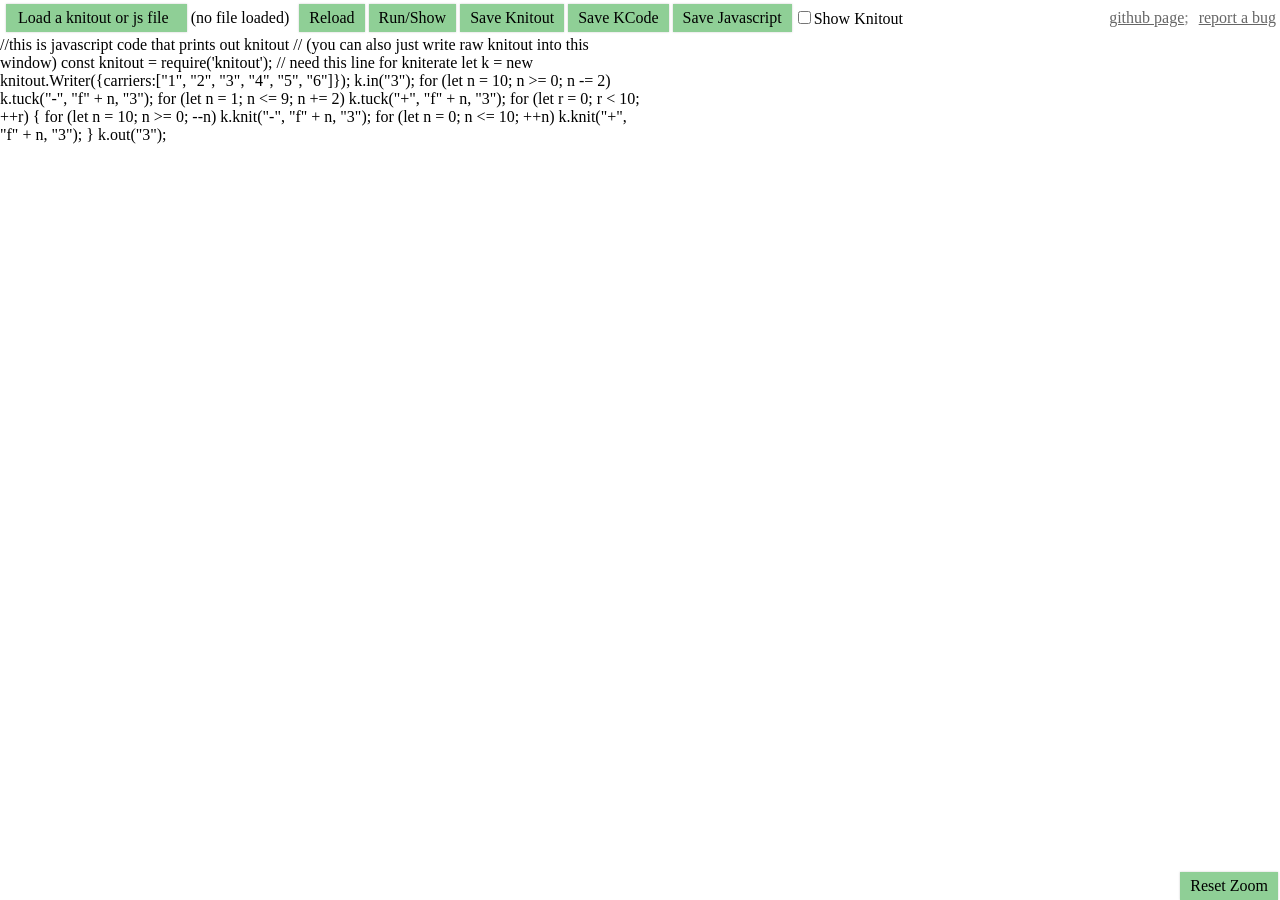
==== visualizer.html @ efda26a3 "neater default code" ====
<!DOCTYPE html>
<html>
<head>
<meta charset="UTF-8"> 
<title>Knitout Visualizer</title>
<script src="knitout-to-kcode.js"></script>
</head>
<style>
code.knitout {
	display:block;
	height:10em;
	overflow:auto;
	background:#eee;
	border-radius:5px;
}
#dropTarget {
	position:fixed;
	left:0;
	bottom:0;
	width:100%;
	height:100%;

	background:#ccc;
	outline:4px dashed #eee;
	outline-offset:-20px;
	z-index:100;
	visibility:hidden;
}
#dropTarget.active {
	visibility:visible;
	background:#eee;
	outline-color:#ccc;
}
#file {
	display:none;
}

.knitoutBox {
	background:yellow;
}

body {
	display:flex;
	flex-flow: column;
	width:100vw;
	height:100vh;
	margin:0;
	padding:0;
	overflow:hidden;
}

#top {
	width:100vw;
	height:content-min;
	margin: 4px;
	display:flex;
	flex-flow:row wrap;
	align-items:center;
}
#bottom {
	width:100vw;
	flex-grow:1;
	display:flex;
	flex-flow: row;
}
#visualizer {
	width:50vw;
	position:relative;
}
#show {
	width: 100%;
	height: 100%;
	position:absolute;
}
#editor {
	flex-grow:1;
	flex-basis:20vw;
	display:flex;
	flex-flow: column;
}
#editor-text {
	width:100%;
	flex-grow:1;
}

button, #fileLabel {
	box-sizing: border-box;
	cursor:pointer;
	background-color: #8FCF96;
	padding: 4px 8px;
	margin: 0 2px;
	box-shadow: 0 0 2px 0 rgba(0,0,0,0.2);
	text-decoration: none;
	font-family: serif;
	font-size: 16px;
	line-height: 1;
	border-style: solid;
	border-width: 2px;
	border-color: #8FCF96;
}

button:hover, #fileLabel:hover {
	background-color: #CBF3AB;
	border-style: solid;
	border-width: 2px;
	border-color: #8FCF96;
}

button:active, #fileLabel:active {
	background-color: #CBF3ff;
}

#top span {
	display:block;
	margin: 0 8px 0 2px;
	padding: 0;
}

#top .infoLink {
	flex-grow:1;
	text-align:right
}
#top .infoLink + .infoLink {
	flex-grow:0;
}

.infoLink {
	color:#888;
}

.infoLink a {
	color:#666;
}

.infoLink a:hover {
	color:#444;
}


.highlight {
	background-color: #ffeeb7;
}

#codeWrapper {
	flex-grow:1;
	flex-basis:20vw;
	max-width:30em;
	display:block;
	margin:0;
	position:relative;
}
#code1 {
	position: absolute;
	width:100%; height:100%;
	box-sizing: border-box;
	margin: 0;
	padding: 0;
	background-color: #f3f3f3;
	overflow: scroll;
	display:flex;
	flex-flow: column;
}
.lineNumber {
	color: #888;
	width: 2.5em;
	display: inline-block;
	text-align: right;
	margin-right: 1em;
}
.line {
	display: inline-block;
	padding: 0.2em 2em 0.2em 0.5em;
	width: 100%;
	box-sizing: border-box;
}

</style>
<body>
<div id="top">
<input id="file" type="file" />
<label id="fileLabel" for="file"><span>Load a knitout or js file</span></label>
<span id="fileName">(no file loaded)</span>
<button id="reload">Reload</button>
<button id="compile">Run/Show</button>
<button id="save" onclick="saveKnitout();">Save Knitout</button>
<button id="save" onclick="saveKCode();">Save KCode</button>
<button id="save" onclick="saveJavascript();">Save Javascript</button>
<label for="showKnitout"><input type="checkbox"  name="showKnitout" id="showKnitout" onchange="toggleKnitout()">Show Knitout</label>
<span class="infoLink"><a href="https://github.com/textiles-lab/knitout-live-visualizer" target="_blank">github page</a>;</span>
<span class="infoLink"><a href="https://github.com/textiles-lab/knitout-live-visualizer/issues" target="_blank">report a bug</a></span>
</div>

<div id="bottom">


<div id="editor">
<div id="editor-text">//this is javascript code that prints out knitout
// (you can also just write raw knitout into this window)

const knitout = require('knitout');

// need this line for kniterate
let k = new knitout.Writer({carriers:["1", "2", "3", "4", "5", "6"]});


k.in("3");

for (let n = 10; n >= 0; n -= 2) k.tuck("-", "f" + n, "3");

for (let n = 1; n <= 9; n += 2) k.tuck("+", "f" + n, "3");

for (let r = 0; r < 10; ++r) {
	for (let n = 10; n >= 0; --n) k.knit("-", "f" + n, "3");
	for (let n = 0; n <= 10; ++n) k.knit("+", "f" + n, "3");
}

k.out("3");

</div>
</div>

<pre id="codeWrapper" style="display:none;">
<code id="code1">
</code>
</pre>

<div id="visualizer">
<canvas class="ShowKnitout" id="show"></canvas>
</div>
<button id="resetZoom" style="position: absolute; bottom: 0em; right: 0em;">Reset Zoom</button>
</div>

<div id="dropTarget"></div>

<script src="parseKnitout.js"></script>
<script src="CellMachine.js"></script>
<script src="VectorTilesLib.js"></script>
<script src="VectorTiles.js"></script>
<script src="evalJS.js"></script>
<script src="show-knitout.js"></script>
<script src="./ace-builds/src-noconflict/ace.js" type="text/javascript" charset="utf-8"></script>

<script>

let editor = ace.edit("editor-text");
//themes are available here: https://github.com/ajaxorg/ace/tree/master/lib/ace/theme
editor.setTheme("ace/theme/tomorrow");
editor.session.setMode("ace/mode/javascript");

var show = document.getElementById('show');

window.addEventListener('resize', function(){
	show.showKnitout.requestDraw();
});

show.showKnitout.clickLine = function(source) {
	console.log("Jump to: " + source);
	let line = parseInt(source);
	editor.gotoLine(line);
};

editor.selection.addEventListener('changeCursor',function(){
	let cursor = editor.selection.getCursor();
	let range = editor.selection.getRange();
	const start = range.start.row + 1;
	const end = range.end.row + 1;
	show.showKnitout.setHighlightFn(function(source){
		let line = parseInt(source);
		if (line >= start && line <= end) {
			return true;
		} else {
			return false;
		}
	});
});


let oldHoveredRow = NaN;

show.showKnitout.onHoverSource = function(source) {
	if (oldHoveredRow === oldHoveredRow) {
		editor.session.removeGutterDecoration(oldHoveredRow-1, "knitoutBox");
	}
	let line = parseInt(source);
	oldHoveredRow = line;
	if (line === line) {
		editor.session.addGutterDecoration(oldHoveredRow-1, "knitoutBox");
	}
};

show.showKnitout.onDoubleClickSource = function(source) {
	//console.log("onDoubleClick '" + source + "'"); //DEBUG
	let line = parseInt(source);
	if (line === line) {
		//console.log("Should scroll to " + line);
		editor.scrollToLine(line-1, true, true, () => {});
	}
};

document.getElementById("resetZoom").onclick = function (evt) {
	show.showKnitout.resetZoom();
}

let knitout;
function updateVisualizer(centerView) {
	updateKnitoutMode();

	let code = editor.getValue();

	if (code.indexOf("\r\n") !== -1) {
		console.log("Converting dos line endings to unix-style (as required by knitout spec).");
		code = code.replaceAll("\r\n", "\n");
	}

	if (isKnitout()) {
		//mark up code with line numbers:
		knitout = '';
		code.split('\n').forEach(function(line, lineNumber){
			knitout += line;
			if (line.indexOf(';') === -1) {
				knitout += ';!source:' + (lineNumber+1);
			}
			knitout += '\n';
		});
	} else {
		knitout = evalJS(code);
	}
	//console.log(knitout);
	show.showKnitout.parse(knitout, false, centerView);
}

//Timing code:
if (false) {
	function TimingMachine() {
		this.count = 0;
		this.ignored = 0;
	}
	function countOp() { this.count += 1; }
	function ignoreOp() { this.ignored += 1; }
	["in","out","inhook","releasehook","outhook","stitch","rack","pause","x-stitch-number"].forEach(function(op) {
		TimingMachine.prototype[op] = ignoreOp;
	});
	["knit","tuck","split","miss"].forEach(function(op) {
		TimingMachine.prototype[op] = countOp;
	});
	TimingMachine.prototype.setCarriers = function() { }
	TimingMachine.prototype.stretchLoops = function() { }

	const oldUpdateVisualizer = updateVisualizer;
	updateVisualizer = function timeUpdateVisualizer(centerView) {
		const TIMING_ITERS = 100;

		//time code generation:
		let codeParse = {
			min:Infinity,
			total:0.0,
			boxInstructions:NaN,
			otherInstructions:NaN
		};
		(() => {
			for (let iter = 0; iter < TIMING_ITERS; ++iter) {
				let before = performance.now();
				updateKnitoutMode();

				let code = editor.getValue();
				if (isKnitout()) {
					//mark up code with line numbers:
					knitout = '';
					code.split('\n').forEach(function(line, lineNumber){
						knitout += line;
						if (line.indexOf(';') === -1) {
							knitout += ';!source:' + (lineNumber+1);
						}
						knitout += '\n';
					});
				} else {
					knitout = evalJS(code);
				}

				const tm = new TimingMachine();
				parseKnitout(knitout, tm, false);
				let after = performance.now();
				codeParse.min = Math.min(codeParse.min, after - before);
				codeParse.total += (after - before);
				if (codeParse.boxInstructions === codeParse.boxInstructions) {
					console.assert(tm.count === codeParse.boxInstructions);
					console.assert(tm.ignored === codeParse.otherInstructions);
				}
				codeParse.boxInstructions = tm.count;
				codeParse.otherInstructions = tm.ignored;
			}
		})();

		//time visualization overall:
		(() => {
			let min = Infinity;
			let total = 0.0;
			for (let iter = 0; iter < TIMING_ITERS; ++iter) {
				let before = performance.now();
				oldUpdateVisualizer(centerView);
				let after = performance.now();
				min = Math.min(min, after - before);
				total += (after - before);
			}
			console.log("Had " + codeParse.boxInstructions + " box-generating instructions and " + codeParse.otherInstructions + " other instructions; user code + parse took " + codeParse.min + " ms min / " + codeParse.total / TIMING_ITERS + " ms avg over " + TIMING_ITERS + " runs.");
			console.log("Update took " + min + " ms min, " + (total / TIMING_ITERS) + " ms avg over " + TIMING_ITERS + " iterations.");
			console.log(" User/source: " + codeParse.min + " ms min ; vis: " + (min - codeParse.min) + " ms min; vis/ins: " + (min - codeParse.min) / codeParse.boxInstructions + " ms / instruction min.");
			//codeParse.total / TIMING_ITERS + " ms avg over " + TIMING_ITERS + " runs.");
			//console.log("Update took " + min + " ms min, " + (total / TIMING_ITERS) + " ms avg over " + TIMING_ITERS + " iterations.");
		})();
	};
}


updateVisualizer(true);

let compile = document.getElementById("compile");
compile.addEventListener('click', function() { updateVisualizer(false); } );

let reload = document.getElementById("reload");
let currentSource = null; //{file:file} or {url:url} or null
reload.addEventListener('click', function() {
	if (currentSource) {
		if (currentSource.file) {
			readFile(currentSource.file);
		} else if (currentSource.url) {
			readURL(currentSource.url);
		}
	}
});


function setSource(source, text) {
	const sameFile = JSON.stringify(currentSource) === JSON.stringify(currentSource);
	currentSource = source;
	const name = (source.file ? source.file.name : source.url);
	document.getElementById('fileName').innerText = name;
	console.log("read " + name);
	let oldText = text;
	/*
	//line ending conversion:
	text = text.replace(/\r\n/g,"\n");
	if (oldText != text) {
		console.warn("Converted dos-style line endings to unix-style.")
	}
	*/
	editor.setValue(text, -1);
	updateVisualizer(!sameFile);
}

function readURL(url) {
	console.log("Attempting to read url: '" + url + "'");
	let request = new XMLHttpRequest();
	request.addEventListener('load', () => {
		setSource({url:url}, request.responseText);
	});
	request.open('GET', url);
	request.send();
}


function readFile(file) {
	console.log("Attempting to read file: '" + file.name + "'");

	//generate new data:
	var reader = new FileReader();
	reader.onload = () => {
		setSource({file:file}, reader.result);
	};
	console.log("reading " + file.name);
	reader.readAsText(file);
}

function isKnitout() {
	const line = editor.getSession().getLine(0);
	return /^;!knitout-\d+/.test(line);
}

function updateKnitoutMode() {
	if (isKnitout()) {
		//knitout!
		editor.getSession().setMode("ace/mode/plain_text");
	} else {
		//javascript!
		editor.getSession().setMode("ace/mode/javascript");
	}
}

editor.getSession().on('change', updateKnitoutMode);

function saveKCode() {
	updateKnitoutMode();

	let code = editor.getValue();

	if (code.indexOf("\r\n") !== -1) {
		console.log("Converting dos line endings to unix-style (as required by knitout spec).");
		code = code.replaceAll("\r\n", "\n");
	}

	if (isKnitout()) {
		//mark up code with line numbers:
		knitout = '';
		code.split('\n').forEach(function(line, lineNumber){
			knitout += line;
			if (line.indexOf(';') === -1) {
				knitout += ';!source:' + (lineNumber+1);
			}
			knitout += '\n';
		});
	} else {
		knitout = evalJS(code);
	}

	convertKnitout(knitout);
}

function convertKnitout(text) {
	filename="kcode-file.k"
	//automatically add console logs to messages innerHTML
	const real = {
		log:console.log,
		info:console.info,
		warn:console.warn,
		error:console.error,
		assert:console.assert
	}

	console.assert = function () {
		if (arguments[0]) {
			//don't print anything, condition was true.
		} else {
			// [...arguments] converts to array so we can slice off the first (condition) argument:
			console.log(...[...arguments].slice(1));
		}
		real.assert(...arguments); //also log to console
	};
	try {
		//determine output filename:
		let kcFile;
		let i = filename.lastIndexOf('.');
		if (i === -1) kcFile = filename + '.kc';
		else kcFile = filename.substr(0,i) + '.kc';

		//create kcode:
		const {headers, passes} = knitoutToPasses(text, filename);
		const kcode = passesToKCode(headers, passes, kcFile);

		// setOutFile(kcFile, kcode);
		console.info(`... done processing '${filename}'.`);
		fileSave(kcode, "kcodeFile.kc");

	} catch (e) {
		// setOutFileError();
		console.error(e);
	}

	for (const name of ['log', 'info', 'warn', 'error']) {
		console[name] = real[name];
	}
}


/*
var dropTarget = document.getElementById("dropTarget");
//dragging into the window also loads files:
dropTarget.addEventListener('dragover', function(evt){
	dropTarget.classList.add("active");
	evt.preventDefault();
	return false;
});
dropTarget.addEventListener('dragleave', function(evt){
	dropTarget.classList.remove("active");
	evt.preventDefault();
	return false;
});
dropTarget.addEventListener('drop', function(evt){
	dropTarget.classList.remove("active");
	try {
		readFile(evt.dataTransfer.files[0]);
	} catch (e) {
		console.log(e);
	}
	evt.preventDefault();
	return false;
});

//dragging into the window shows the target:
document.addEventListener('dragover', function(evt){
	dropTarget.classList.add("active");
	evt.preventDefault();
	return false;
});
*/

 const code = document.getElementById("code1");
 const codeWrapper = document.getElementById("codeWrapper");
 const knitoutCheckbox = document.getElementById("showKnitout");
 function toggleKnitout() {
	if (knitoutCheckbox.checked) {
		codeWrapper.style.display = '';
	} else {
		codeWrapper.style.display = 'none';
	}
 }
 toggleKnitout();

function saveKnitout() {
	// Remove source line comments
	let commentFreeKnitout = "";
	let lines = knitout.split("\n");
	for (let i = 0; i < lines.length; ++i) {
	let sourceCommentIndex = lines[i].indexOf(";!source:");
	if (sourceCommentIndex >= 0) {
		lines[i] = lines[i].substring(0, sourceCommentIndex);
	}
	commentFreeKnitout += lines[i] + "\n";

	}
	fileSave(commentFreeKnitout, "knitoutFile.k");
}

function saveJavascript(){
	fileSave(editor.getValue(), "knitoutFile.js");

}

function fileSave(sourceText, fileIdentity) {
	var workElement = document.createElement("a");
	if ('download' in workElement) {
		workElement.href = "data:" + 'text/plain' + "charset=utf-8," + escape(sourceText);
		workElement.setAttribute("download", fileIdentity);
		document.body.appendChild(workElement);
		var eventMouse = document.createEvent("MouseEvents");
		eventMouse.initMouseEvent("click", true, false, window, 0, 0, 0, 0, 0, false, false, false, false, 0, null);
		workElement.dispatchEvent(eventMouse);
		document.body.removeChild(workElement);
	} else throw 'File saving not supported for this browser';
}


var file = document.getElementById("file");
file.addEventListener('change', function(evt){
	try {
		readFile(file.files[0]);
		file.value = "";
	} catch (e) {
		console.log(e);
	}
	evt.preventDefault();
	return false;
});


{ //check for '?load=....' in the URL:
	const m = document.location.search.match(/^\?load=(.+)$/);
	if (m) {
		readURL(m[1]);
	}
}

</script>

</body>
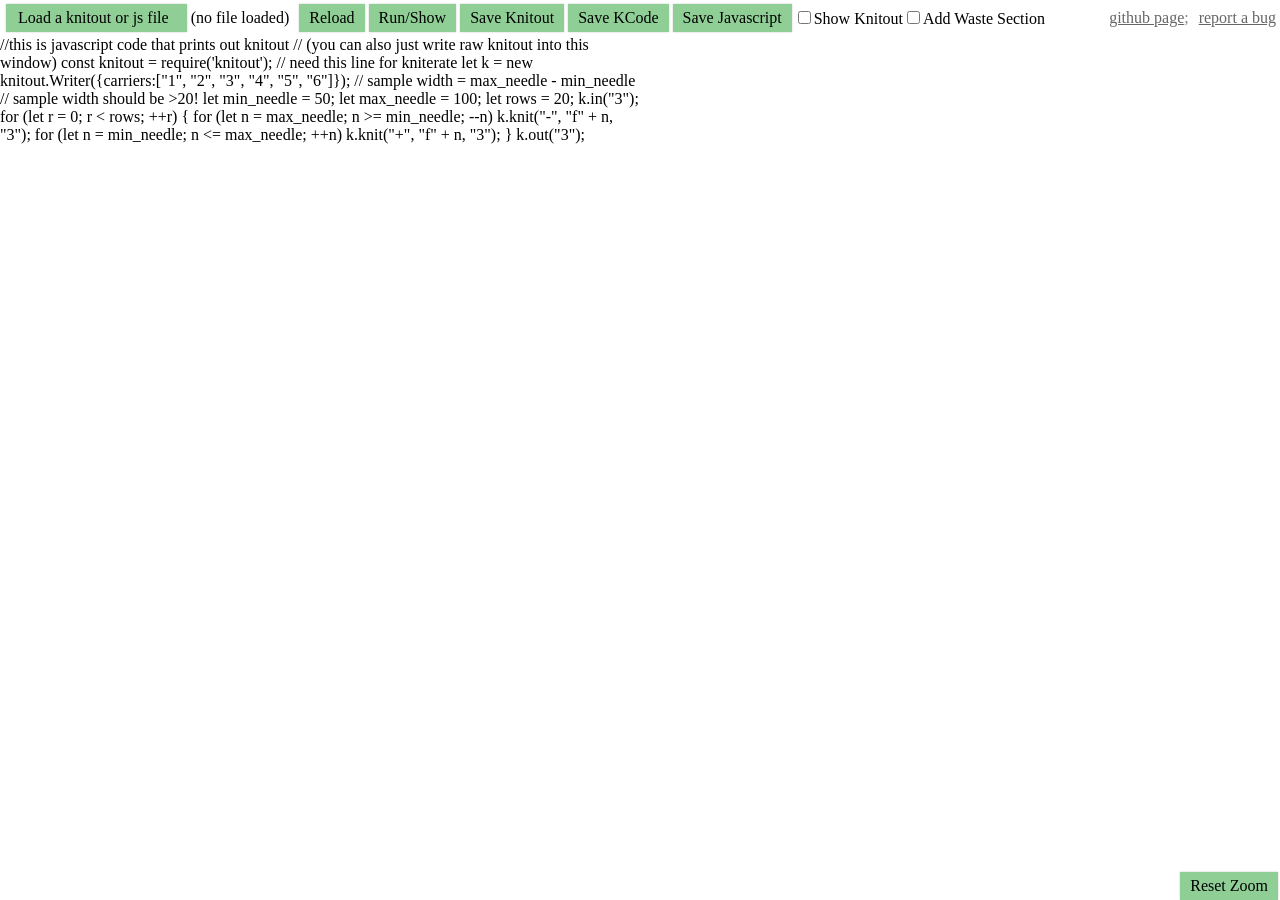
==== commit 32803001: "got a version of add waste section working -- still want to tidy and add transfers" ====
--- a/visualizer.html
+++ b/visualizer.html
@@ -4,6 +4,7 @@
 <meta charset="UTF-8"> 
 <title>Knitout Visualizer</title>
 <script src="knitout-to-kcode.js"></script>
+<script src="waste-section-kniterate.js"></script>
 </head>
 <style>
 code.knitout {
@@ -186,6 +187,7 @@
 <button id="save" onclick="saveKCode();">Save KCode</button>
 <button id="save" onclick="saveJavascript();">Save Javascript</button>
 <label for="showKnitout"><input type="checkbox"  name="showKnitout" id="showKnitout" onchange="toggleKnitout()">Show Knitout</label>
+<label for="wasteCheckbox"><input type="checkbox"  name="addWaste" id="wasteCheckbox" onchange="toggleWaste()">Add Waste Section</label>
 <span class="infoLink"><a href="https://github.com/textiles-lab/knitout-live-visualizer" target="_blank">github page</a>;</span>
 <span class="infoLink"><a href="https://github.com/textiles-lab/knitout-live-visualizer/issues" target="_blank">report a bug</a></span>
 </div>
@@ -202,16 +204,18 @@
 // need this line for kniterate
 let k = new knitout.Writer({carriers:["1", "2", "3", "4", "5", "6"]});
 
+// sample width = max_needle - min_needle
+// sample width should be >20!
+
+let min_needle = 50;
+let max_needle = 100;
+let rows = 20;
 
 k.in("3");
 
-for (let n = 10; n >= 0; n -= 2) k.tuck("-", "f" + n, "3");
-
-for (let n = 1; n <= 9; n += 2) k.tuck("+", "f" + n, "3");
-
-for (let r = 0; r < 10; ++r) {
-	for (let n = 10; n >= 0; --n) k.knit("-", "f" + n, "3");
-	for (let n = 0; n <= 10; ++n) k.knit("+", "f" + n, "3");
+for (let r = 0; r < rows; ++r) {
+	for (let n = max_needle; n >= min_needle; --n) k.knit("-", "f" + n, "3");
+	for (let n = min_needle; n <= max_needle; ++n) k.knit("+", "f" + n, "3");
 }
 
 k.out("3");
@@ -302,6 +306,12 @@
 }
 
 let knitout;
+ const code = document.getElementById("code1");
+ const codeWrapper = document.getElementById("codeWrapper");
+ const knitoutCheckbox = document.getElementById("showKnitout");
+ const wasteCheckbox = document.getElementById("wasteCheckbox");
+
+
 function updateVisualizer(centerView) {
 	updateKnitoutMode();
 
@@ -560,42 +570,6 @@
 	}
 }
 
-
-/*
-var dropTarget = document.getElementById("dropTarget");
-//dragging into the window also loads files:
-dropTarget.addEventListener('dragover', function(evt){
-	dropTarget.classList.add("active");
-	evt.preventDefault();
-	return false;
-});
-dropTarget.addEventListener('dragleave', function(evt){
-	dropTarget.classList.remove("active");
-	evt.preventDefault();
-	return false;
-});
-dropTarget.addEventListener('drop', function(evt){
-	dropTarget.classList.remove("active");
-	try {
-		readFile(evt.dataTransfer.files[0]);
-	} catch (e) {
-		console.log(e);
-	}
-	evt.preventDefault();
-	return false;
-});
-
-//dragging into the window shows the target:
-document.addEventListener('dragover', function(evt){
-	dropTarget.classList.add("active");
-	evt.preventDefault();
-	return false;
-});
-*/
-
- const code = document.getElementById("code1");
- const codeWrapper = document.getElementById("codeWrapper");
- const knitoutCheckbox = document.getElementById("showKnitout");
  function toggleKnitout() {
 	if (knitoutCheckbox.checked) {
 		codeWrapper.style.display = '';
@@ -604,6 +578,42 @@
 	}
  }
  toggleKnitout();
+
+ function toggleWaste() {
+ 	console.log("toggling waste");
+	if (wasteCheckbox.checked) {
+		
+		updateKnitoutMode();
+
+		let code = editor.getValue();
+
+		if (code.indexOf("\r\n") !== -1) {
+			console.log("Converting dos line endings to unix-style (as required by knitout spec).");
+			code = code.replaceAll("\r\n", "\n");
+		}
+
+		if (isKnitout()) {
+			//mark up code with line numbers:
+			knitout = '';
+			code.split('\n').forEach(function(line, lineNumber){
+				knitout += line;
+				if (line.indexOf(';') === -1) {
+					knitout += ';!source:' + (lineNumber+1);
+				}
+				knitout += '\n';
+			});
+		} else {
+			knitout = evalJS(code);
+		}
+
+		knitout = addWasteSection(knitout);
+		show.showKnitout.parse(knitout, false, true);
+		console.log('add waste')
+
+	} else {
+		console.log('no waste')
+	}
+ }
 
 function saveKnitout() {
 	// Remove source line comments
@@ -622,7 +632,6 @@
 
 function saveJavascript(){
 	fileSave(editor.getValue(), "knitoutFile.js");
-
 }
 
 function fileSave(sourceText, fileIdentity) {
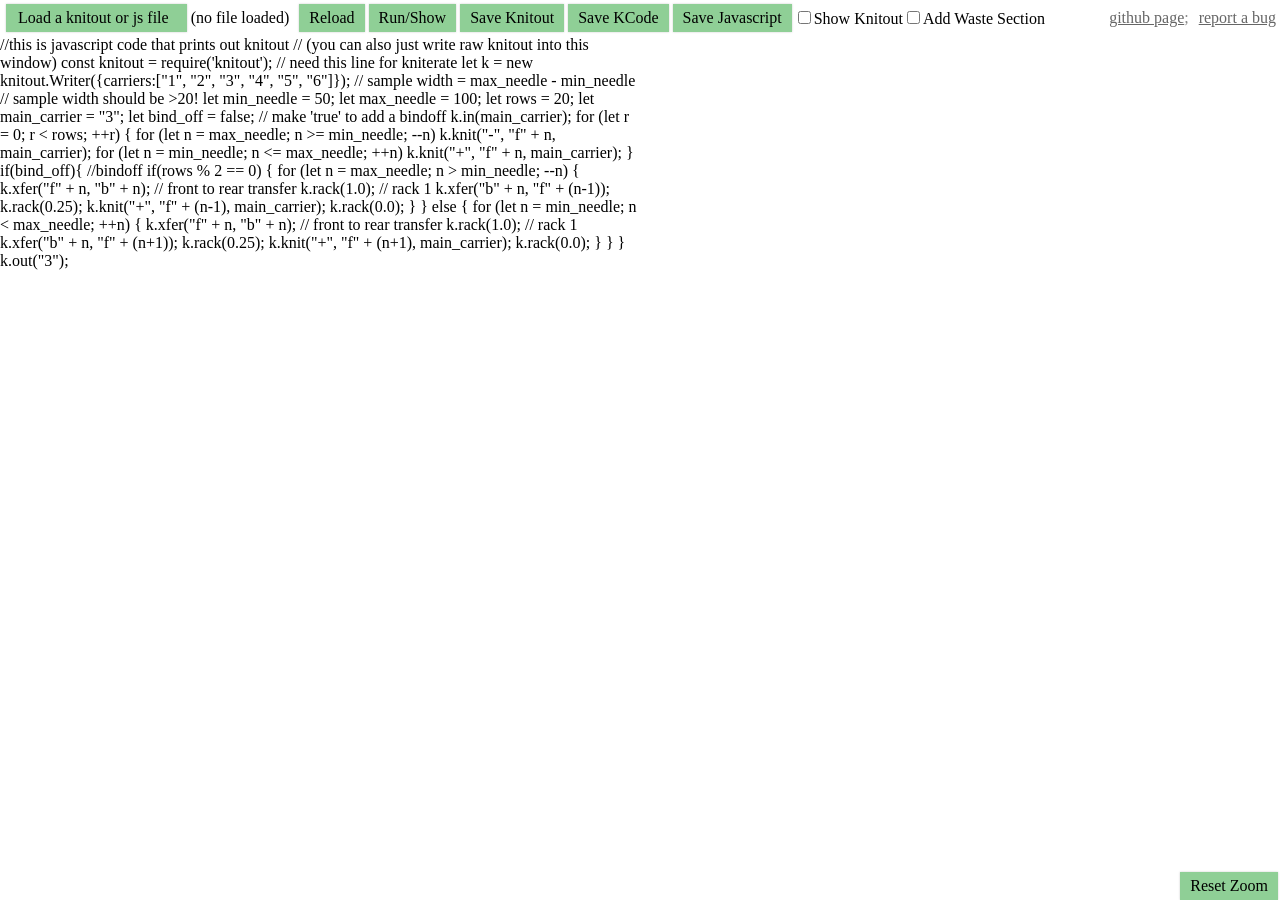
==== commit 600cad60: "added bindoff to main screen and removed yarn out check" ====
--- a/visualizer.html
+++ b/visualizer.html
@@ -199,26 +199,53 @@
 <div id="editor-text">//this is javascript code that prints out knitout
 // (you can also just write raw knitout into this window)
 
-const knitout = require('knitout');
-
-// need this line for kniterate
-let k = new knitout.Writer({carriers:["1", "2", "3", "4", "5", "6"]});
-
-// sample width = max_needle - min_needle
-// sample width should be >20!
-
-let min_needle = 50;
-let max_needle = 100;
-let rows = 20;
-
-k.in("3");
-
-for (let r = 0; r < rows; ++r) {
-	for (let n = max_needle; n >= min_needle; --n) k.knit("-", "f" + n, "3");
-	for (let n = min_needle; n <= max_needle; ++n) k.knit("+", "f" + n, "3");
-}
-
-k.out("3");
+	const knitout = require('knitout');
+
+	// need this line for kniterate
+	let k = new knitout.Writer({carriers:["1", "2", "3", "4", "5", "6"]});
+
+	// sample width = max_needle - min_needle
+	// sample width should be >20!
+
+	let min_needle = 50;
+	let max_needle = 100;
+	let rows = 20;
+	let main_carrier = "3";
+	let bind_off = false; // make 'true' to add a bindoff
+
+	k.in(main_carrier);
+
+	for (let r = 0; r < rows; ++r) {
+		for (let n = max_needle; n >= min_needle; --n) k.knit("-", "f" + n, main_carrier);
+		for (let n = min_needle; n <= max_needle; ++n) k.knit("+", "f" + n, main_carrier);
+	}
+
+	if(bind_off){
+	    //bindoff
+	    if(rows % 2 == 0) {
+	        for (let n = max_needle; n > min_needle; --n) {
+	        	k.xfer("f" + n, "b" + n);  // front to rear transfer
+	        	k.rack(1.0); // rack 1
+	        	k.xfer("b" + n, "f" + (n-1));
+	        	k.rack(0.25);
+	        	k.knit("+", "f" + (n-1), main_carrier);
+	        	k.rack(0.0);
+	        }
+	    }
+	    
+	    else {
+	        for (let n = min_needle; n < max_needle; ++n) {
+	        	k.xfer("f" + n, "b" + n);  // front to rear transfer
+	        	k.rack(1.0); // rack 1
+	        	k.xfer("b" + n, "f" + (n+1));
+	        	k.rack(0.25);
+	        	k.knit("+", "f" + (n+1), main_carrier);
+	        	k.rack(0.0);
+	        }
+	    }
+	}
+
+	k.out("3");
 
 </div>
 </div>
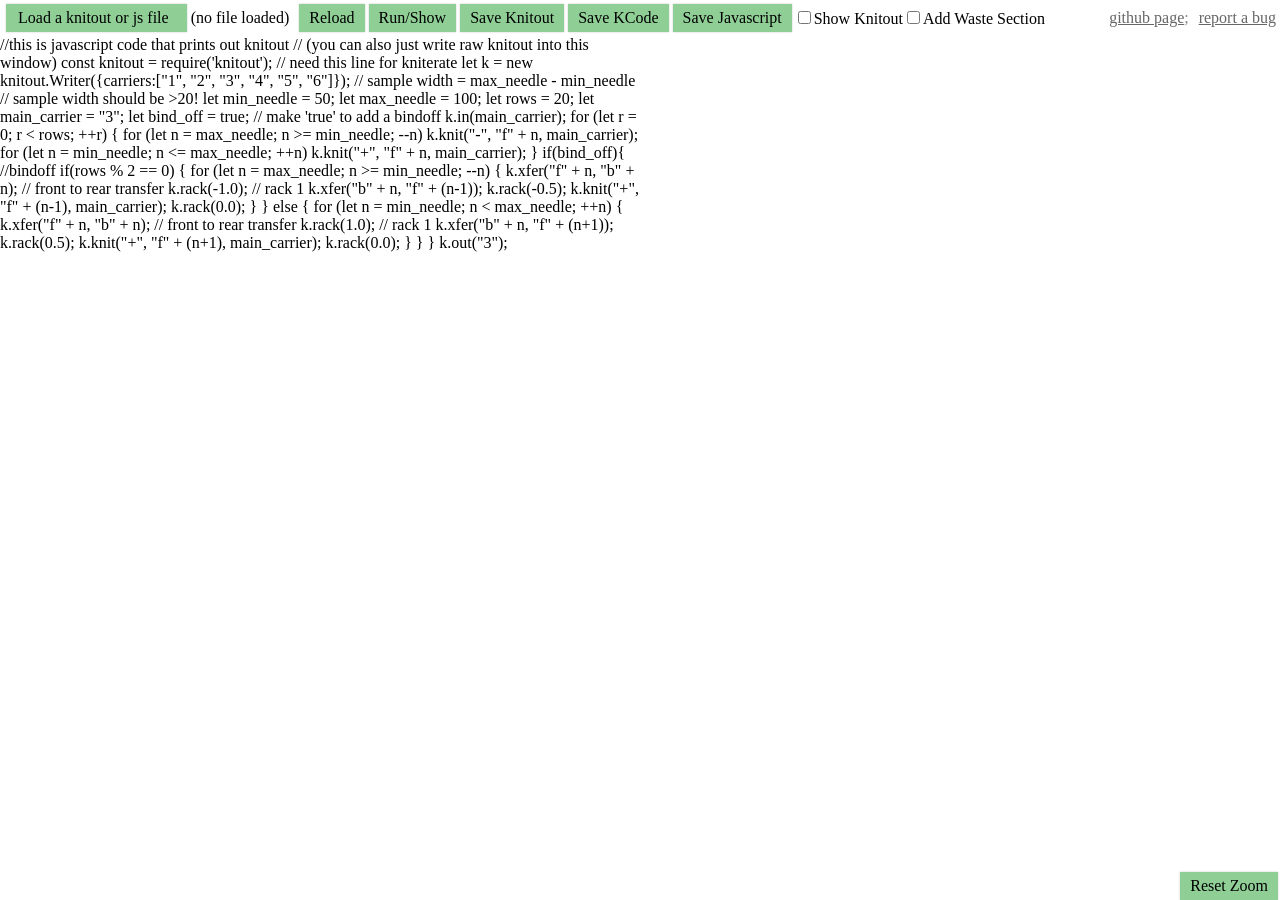
==== commit 8dc27779: "debugging some kcode, unsure if now correct" ====
--- a/visualizer.html
+++ b/visualizer.html
@@ -211,7 +211,7 @@
 	let max_needle = 100;
 	let rows = 20;
 	let main_carrier = "3";
-	let bind_off = false; // make 'true' to add a bindoff
+	let bind_off = true; // make 'true' to add a bindoff
 
 	k.in(main_carrier);
 
@@ -223,11 +223,11 @@
 	if(bind_off){
 	    //bindoff
 	    if(rows % 2 == 0) {
-	        for (let n = max_needle; n > min_needle; --n) {
+	        for (let n = max_needle; n >= min_needle; --n) {
 	        	k.xfer("f" + n, "b" + n);  // front to rear transfer
-	        	k.rack(1.0); // rack 1
+	        	k.rack(-1.0); // rack 1
 	        	k.xfer("b" + n, "f" + (n-1));
-	        	k.rack(0.25);
+	        	k.rack(-0.5);
 	        	k.knit("+", "f" + (n-1), main_carrier);
 	        	k.rack(0.0);
 	        }
@@ -238,7 +238,7 @@
 	        	k.xfer("f" + n, "b" + n);  // front to rear transfer
 	        	k.rack(1.0); // rack 1
 	        	k.xfer("b" + n, "f" + (n+1));
-	        	k.rack(0.25);
+	        	k.rack(0.5);
 	        	k.knit("+", "f" + (n+1), main_carrier);
 	        	k.rack(0.0);
 	        }
@@ -549,6 +549,10 @@
 		knitout = evalJS(code);
 	}
 
+	if (wasteCheckbox.checked) {
+		knitout = addWasteSection(knitout);
+	}
+
 	convertKnitout(knitout);
 }
 
@@ -606,39 +610,39 @@
  }
  toggleKnitout();
 
- function toggleWaste() {
- 	console.log("toggling waste");
+function toggleWaste() {
+	updateKnitoutMode();
+
+	let code = editor.getValue();
+
+	if (code.indexOf("\r\n") !== -1) {
+		console.log("Converting dos line endings to unix-style (as required by knitout spec).");
+		code = code.replaceAll("\r\n", "\n");
+	}
+
+	if (isKnitout()) {
+		//mark up code with line numbers:
+		knitout = '';
+		code.split('\n').forEach(function(line, lineNumber){
+			knitout += line;
+			if (line.indexOf(';') === -1) {
+				knitout += ';!source:' + (lineNumber+1);
+			}
+			knitout += '\n';
+		});
+	} else {
+		knitout = evalJS(code);
+	}
+
 	if (wasteCheckbox.checked) {
-		
-		updateKnitoutMode();
-
-		let code = editor.getValue();
-
-		if (code.indexOf("\r\n") !== -1) {
-			console.log("Converting dos line endings to unix-style (as required by knitout spec).");
-			code = code.replaceAll("\r\n", "\n");
-		}
-
-		if (isKnitout()) {
-			//mark up code with line numbers:
-			knitout = '';
-			code.split('\n').forEach(function(line, lineNumber){
-				knitout += line;
-				if (line.indexOf(';') === -1) {
-					knitout += ';!source:' + (lineNumber+1);
-				}
-				knitout += '\n';
-			});
-		} else {
-			knitout = evalJS(code);
-		}
-
 		knitout = addWasteSection(knitout);
 		show.showKnitout.parse(knitout, false, true);
 		console.log('add waste')
 
 	} else {
 		console.log('no waste')
+		show.showKnitout.parse(knitout, false, true);
+		console.log('add waste')
 	}
  }
 
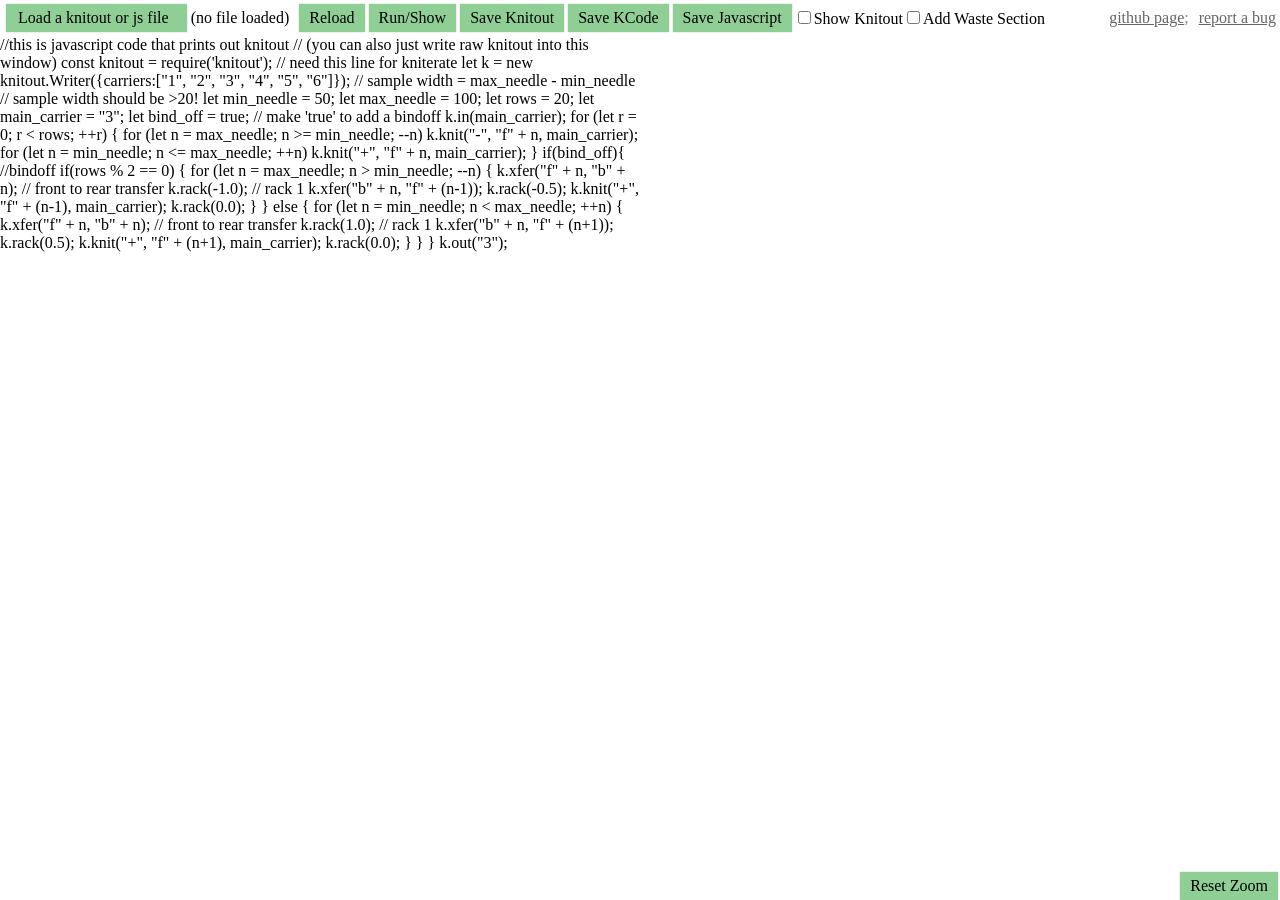
==== commit 389b6d46: "added bindoff" ====
--- a/visualizer.html
+++ b/visualizer.html
@@ -223,7 +223,7 @@
 	if(bind_off){
 	    //bindoff
 	    if(rows % 2 == 0) {
-	        for (let n = max_needle; n >= min_needle; --n) {
+	        for (let n = max_needle; n > min_needle; --n) {
 	        	k.xfer("f" + n, "b" + n);  // front to rear transfer
 	        	k.rack(-1.0); // rack 1
 	        	k.xfer("b" + n, "f" + (n-1));
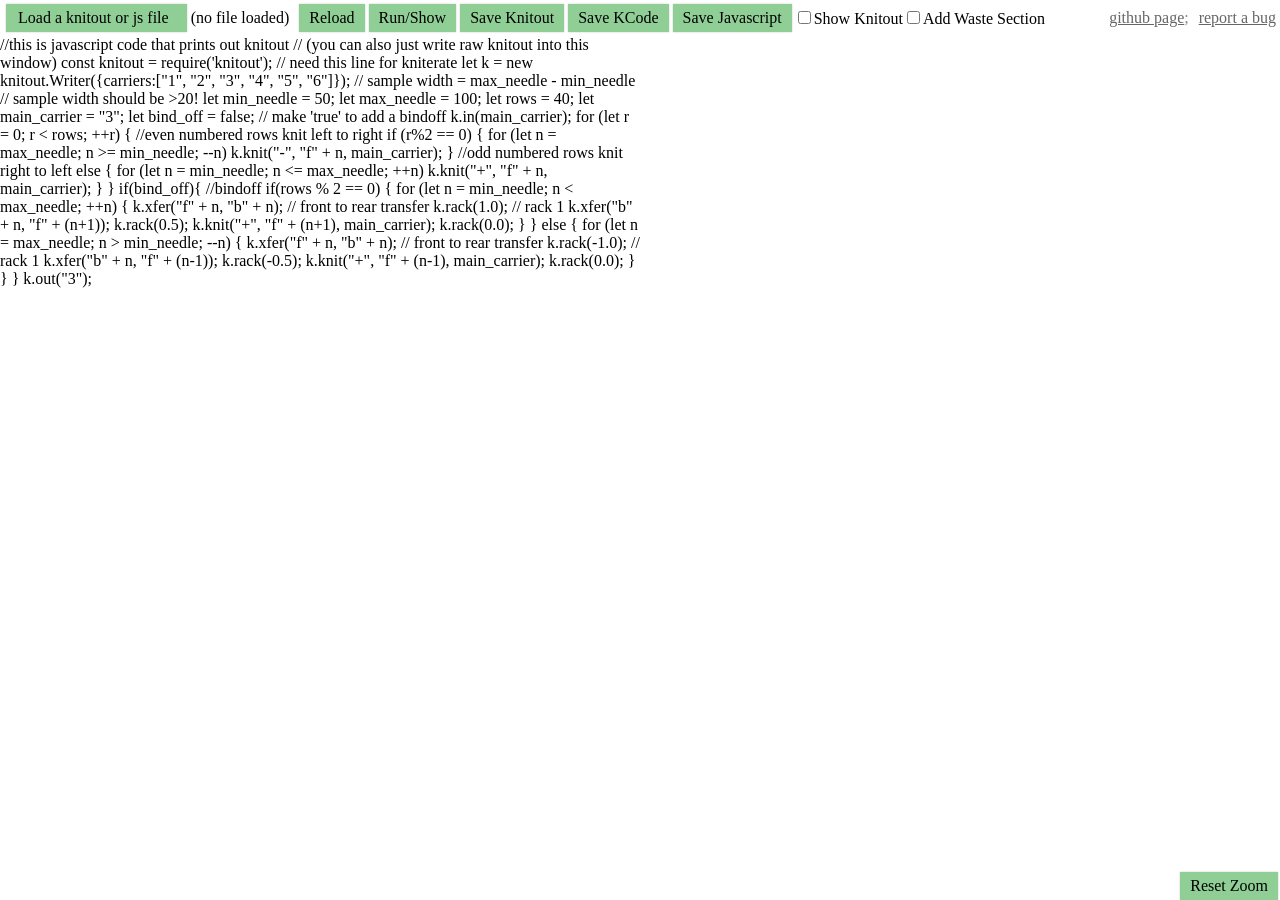
==== commit 24fc3fe2: "updated sample not to include bindoff by defailt" ====
--- a/visualizer.html
+++ b/visualizer.html
@@ -209,20 +209,40 @@
 
 	let min_needle = 50;
 	let max_needle = 100;
-	let rows = 20;
+	let rows = 40;
 	let main_carrier = "3";
-	let bind_off = true; // make 'true' to add a bindoff
+	let bind_off = false; // make 'true' to add a bindoff
 
 	k.in(main_carrier);
 
 	for (let r = 0; r < rows; ++r) {
-		for (let n = max_needle; n >= min_needle; --n) k.knit("-", "f" + n, main_carrier);
-		for (let n = min_needle; n <= max_needle; ++n) k.knit("+", "f" + n, main_carrier);
-	}
+	    //even numbered rows knit left to right
+	    if (r%2 == 0) 
+	        {
+	            for (let n = max_needle; n >= min_needle; --n) k.knit("-", "f" + n, main_carrier);
+	        }
+	    
+	    //odd numbered rows knit right to left
+		else 
+		    {
+		        for (let n = min_needle; n <= max_needle; ++n) k.knit("+", "f" + n, main_carrier);
+		    }
+		 }
 
 	if(bind_off){
 	    //bindoff
 	    if(rows % 2 == 0) {
+	        for (let n = min_needle; n < max_needle; ++n) {
+	        	k.xfer("f" + n, "b" + n);  // front to rear transfer
+	        	k.rack(1.0); // rack 1
+	        	k.xfer("b" + n, "f" + (n+1));
+	        	k.rack(0.5);
+	        	k.knit("+", "f" + (n+1), main_carrier);
+	        	k.rack(0.0);
+	        }
+	    }
+	    
+	    else {
 	        for (let n = max_needle; n > min_needle; --n) {
 	        	k.xfer("f" + n, "b" + n);  // front to rear transfer
 	        	k.rack(-1.0); // rack 1
@@ -232,20 +252,10 @@
 	        	k.rack(0.0);
 	        }
 	    }
-	    
-	    else {
-	        for (let n = min_needle; n < max_needle; ++n) {
-	        	k.xfer("f" + n, "b" + n);  // front to rear transfer
-	        	k.rack(1.0); // rack 1
-	        	k.xfer("b" + n, "f" + (n+1));
-	        	k.rack(0.5);
-	        	k.knit("+", "f" + (n+1), main_carrier);
-	        	k.rack(0.0);
-	        }
-	    }
 	}
 
 	k.out("3");
+
 
 </div>
 </div>
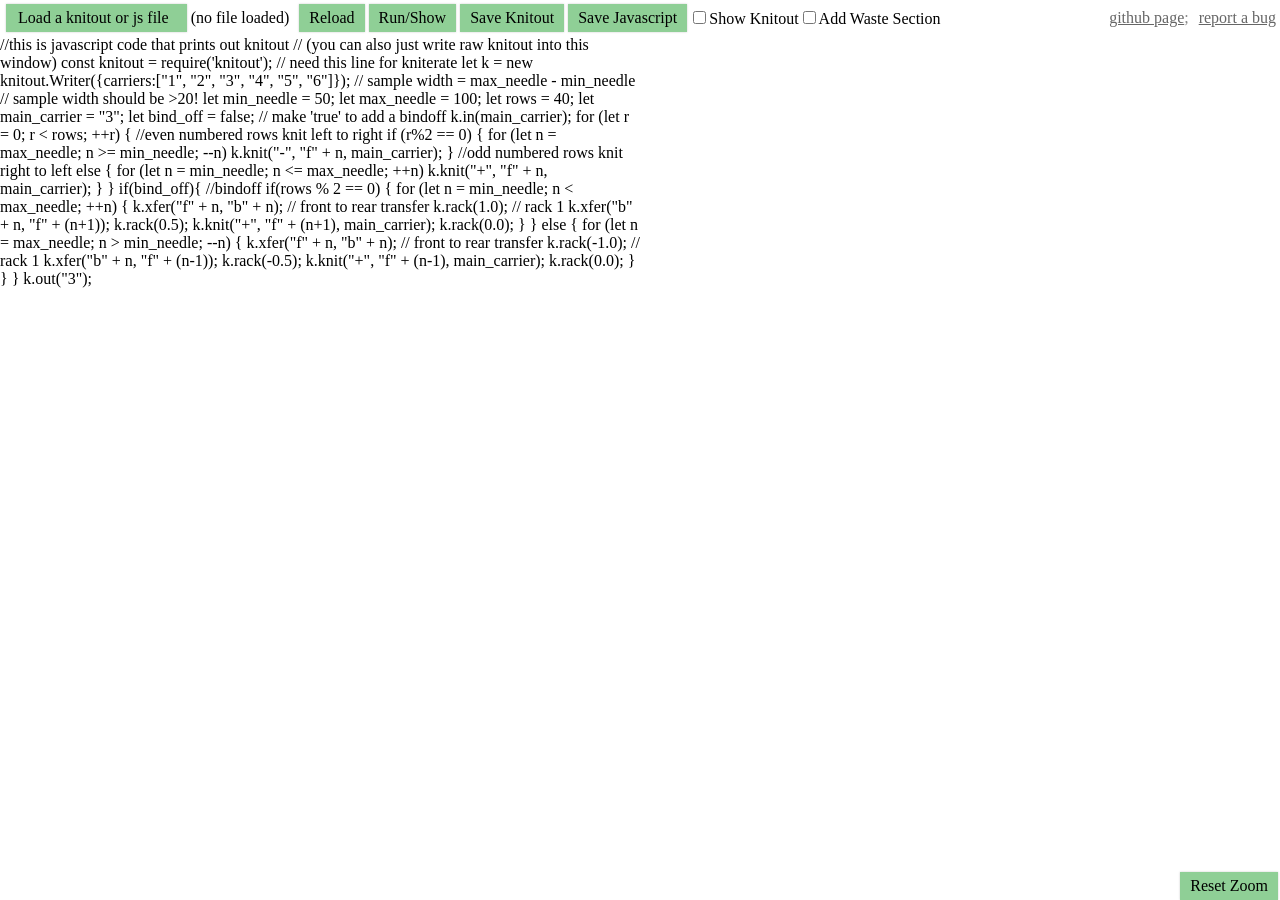
==== commit 9a22371d: "got rid of save kcode button for now" ====
--- a/visualizer.html
+++ b/visualizer.html
@@ -184,7 +184,6 @@
 <button id="reload">Reload</button>
 <button id="compile">Run/Show</button>
 <button id="save" onclick="saveKnitout();">Save Knitout</button>
-<button id="save" onclick="saveKCode();">Save KCode</button>
 <button id="save" onclick="saveJavascript();">Save Javascript</button>
 <label for="showKnitout"><input type="checkbox"  name="showKnitout" id="showKnitout" onchange="toggleKnitout()">Show Knitout</label>
 <label for="wasteCheckbox"><input type="checkbox"  name="addWaste" id="wasteCheckbox" onchange="toggleWaste()">Add Waste Section</label>
